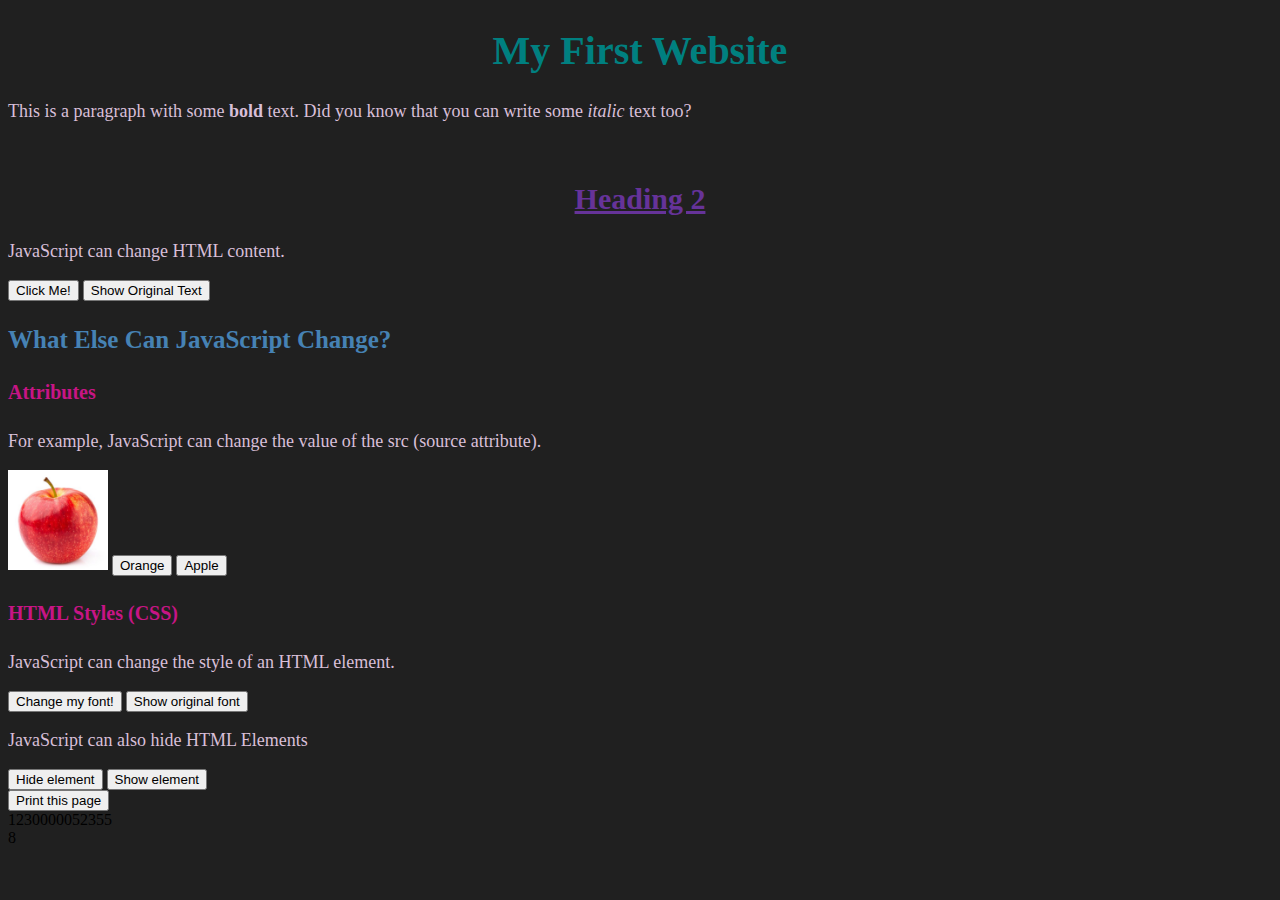
==== index.html @ 88f653fc "added meta" ====
<!DOCTYPE html>
<html lang = "en-US">
<head>
    <meta name="viewport" content="width=device-width, initial-scale=1.0">
    <link rel="stylesheet" href="styles.css">
    <title>My First Website</title>

    <script src="myScript.js"></script>
    <script>
        // js code can be placed in the head or the body section of an HTML page
        // it can be placed in both
        // functions are placed in the script areas

        function changeContent() {
            document.getElementById('pDemo1').innerHTML="Hello JavaScript!";
        }
        function changeContentBack() {
            document.getElementById('pDemo1').innerHTML="JavaScript can change HTML content.";
        }
    </script>
</head>
<body>

<h1>My First Website</h1>
<p>This is a paragraph with some <b>bold</b> text. Did you know that you
can write some <i>italic</i> text too?</p><br>

<h2>Heading 2</h2>
<p id="pDemo1">JavaScript can change HTML content.</p>

<!-- function in head -->
<button type="button"
    onclick="changeContent()">Click Me!
</button>
<button type="button"
    onclick="changeContentBack()">Show Original Text
</button>
<br>

<h3>What Else Can JavaScript Change?</h3>
<h4>Attributes</h4>
<p>For example, JavaScript can change the value of the src (source attribute).</p>
<img id="imgFruit" src="images/apple.jpg" style="width:100px">

<!-- function in external script -->
<!-- external scrips are practical when the same code is used in many web pages -->
<button type="button"
    onclick="imgOrange()">
    Orange
</button>
<button type="button"
    onclick="imgApple()">
    Apple
</button>


<h4>HTML Styles (CSS)</h4>
<p id="pStyle1">JavaScript can change the style of an HTML element.</p>

<button type="button"
    onclick="document.getElementById('pStyle1').style.fontFamily='Comic Sans MS'">
    Change my font!
</button>
<button type="button"
    onclick="document.getElementById('pStyle1').style.fontFamily='Abel'">
    Show original font
</button>

<p id="pStyle2">JavaScript can also hide HTML Elements</p>
<button type="button"
    onclick="document.getElementById('pStyle2').style.display='none'">
    Hide element
</button>
<button type="button"
    onclick="document.getElementById('pStyle2').style.display='block'">
    Show element
</button><br>

<button onclick="window.print()">Print this page</button><br>

<!-- *****JAVASCRIPT**** -->

<script>
// Placing a ; at the end of each line is good practice, but not required
// declare variables
var x, y;
x = 2;
y = 6;
var firstNumber = 123e5; // 123 * 10 ** (-5)
document.write(firstNumber);

// most javascript programmers user lower camel case when naming variables
var firstName = "John", lastName = "Smith";

// data type: object
// js does not have ints and floats, only numbers
// typeof operator returns the type of a variable or an expression
var cat1 = {catName:"Simba", catBreed:"Domestic Shorthair"};

/* if you put a number in quotes, the rest of the numbers will be treated
as strings and concatenated */
document.write("5" + 2 + 3); // 2 and 3 are treated as strings
document.write(2 + 3 + "5"); // 2 and 3 are treated as integers
document.write("<br>");

// arrays
var cars = ["Volvo", "BMW", "Saab"]

// for testing purposes, it is convenient to use document.write() to display data
/* using document.write() after an HTML doc is loaded, will delete all existing HTML
 eg: a button calling document.write() will delete all existing HTML on page
    - document.write() should only be used for testing purposes */
document.write(x + y);

// use window alert bos to display output
window.alert(3 * x);

// for debugging purposes, you can call the console.log() method
/* pres F12 on keyboard to activate debugging, then select "console" */
console.log("This is the console")
console.log(y / x);
</script>

</body>
</html>
---- styles.css ----
body {
	background-color: #202020   /* dark grey */
}
* {
    /* CSS universal selector. selects all elements HTML elements on page */
}
h1 {
    color: teal;
    text-align: center;
    font-family: Georgia;
    font-size: 40px;
}
h2 {
    color: RebeccaPurple;
    text-align: center;
    font-family: Georgia;
    font-size: 30px;
    text-decoration: underline;
}
h3 {
    color: SteelBlue;
    text-align: left;
    font-family: Georgia;
    font-size: 25px;
}
h4 {
    color: MediumVioletRed;
    font-family: Georgia;
    font-size: 20px;
}
p {
    color: thistle;
    font-family: Abel;
    font-size: 18px;
}
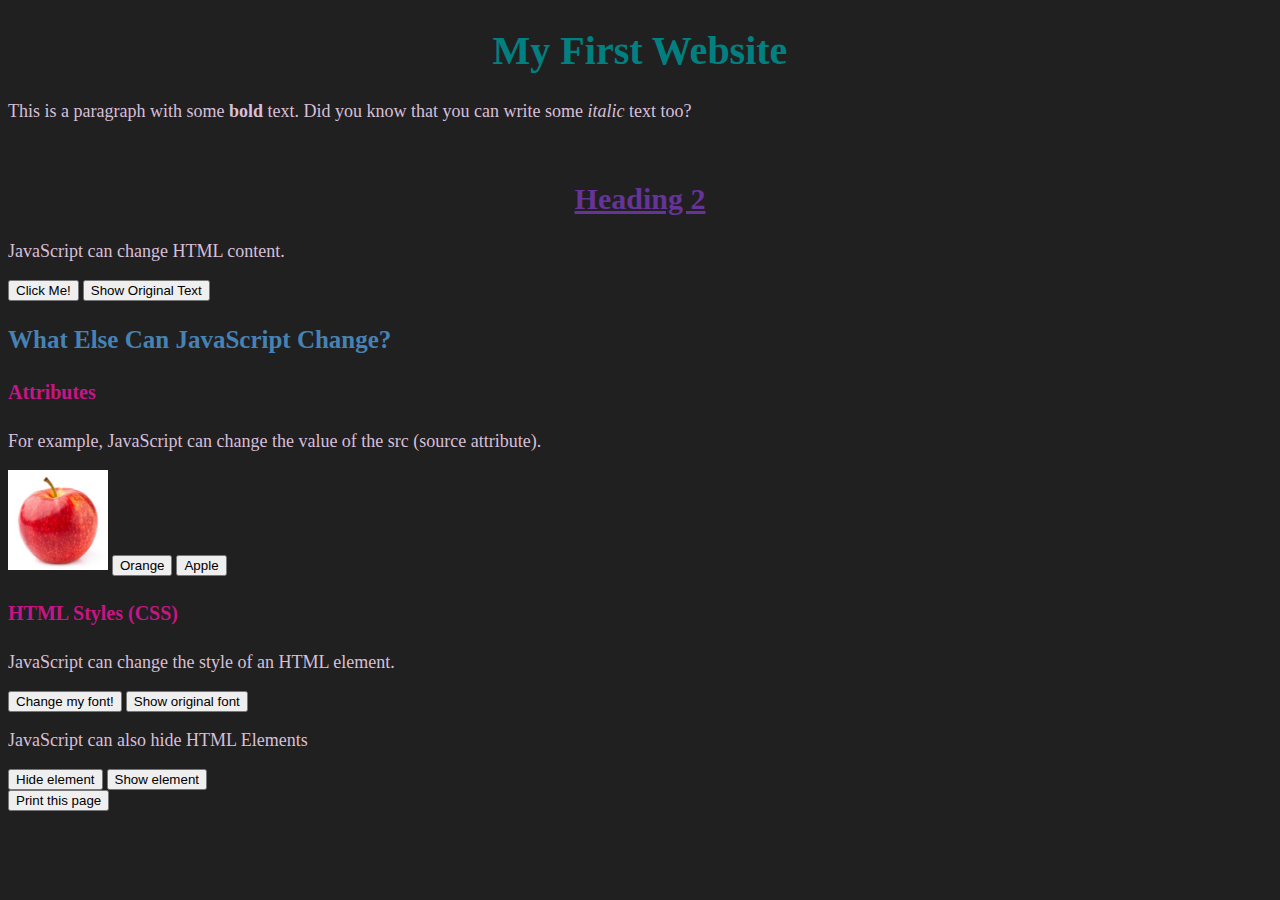
==== commit 8a99495a: "added object" ====
--- a/index.html
+++ b/index.html
@@ -92,10 +92,7 @@
 // most javascript programmers user lower camel case when naming variables
 var firstName = "John", lastName = "Smith";
 
-// data type: object
-// js does not have ints and floats, only numbers
-// typeof operator returns the type of a variable or an expression
-var cat1 = {catName:"Simba", catBreed:"Domestic Shorthair"};
+
 
 /* if you put a number in quotes, the rest of the numbers will be treated
 as strings and concatenated */
@@ -105,6 +102,36 @@
 
 // arrays
 var cars = ["Volvo", "BMW", "Saab"]
+
+/*
+=== same value and type
+== same value
+
+typeof undefined -> undefined
+    - undefined: both type and value are undefined. new variables are undefined by default
+        until they are assgined a value. you can assign a value of undefined
+typeof null -> object
+    - setting an object to null will empty the object, but the type will still be object
+null === undefined -> False
+null == undefined -> True
+*/
+
+// data type: object
+// js does not have ints and floats, only numbers
+// typeof operator returns the type of a variable or an expression
+var cat1 = {firstName:"Simba",
+    catBreed:"Domestic Shorthair",
+    weight:13.0
+    // method is a function stored as a property
+    fullName: function() {
+        // "this" refers to the "owner" of the function
+        // the cat1 object owns the fullName function
+        return this.firstName + " " + this.lastName;
+};
+/*
+- can access object properties with cat1.firstName or cat1["firstName"]
+- can access object methods with cat1.fullName() or name = cat1.fullName()
+*/
 
 // for testing purposes, it is convenient to use document.write() to display data
 /* using document.write() after an HTML doc is loaded, will delete all existing HTML
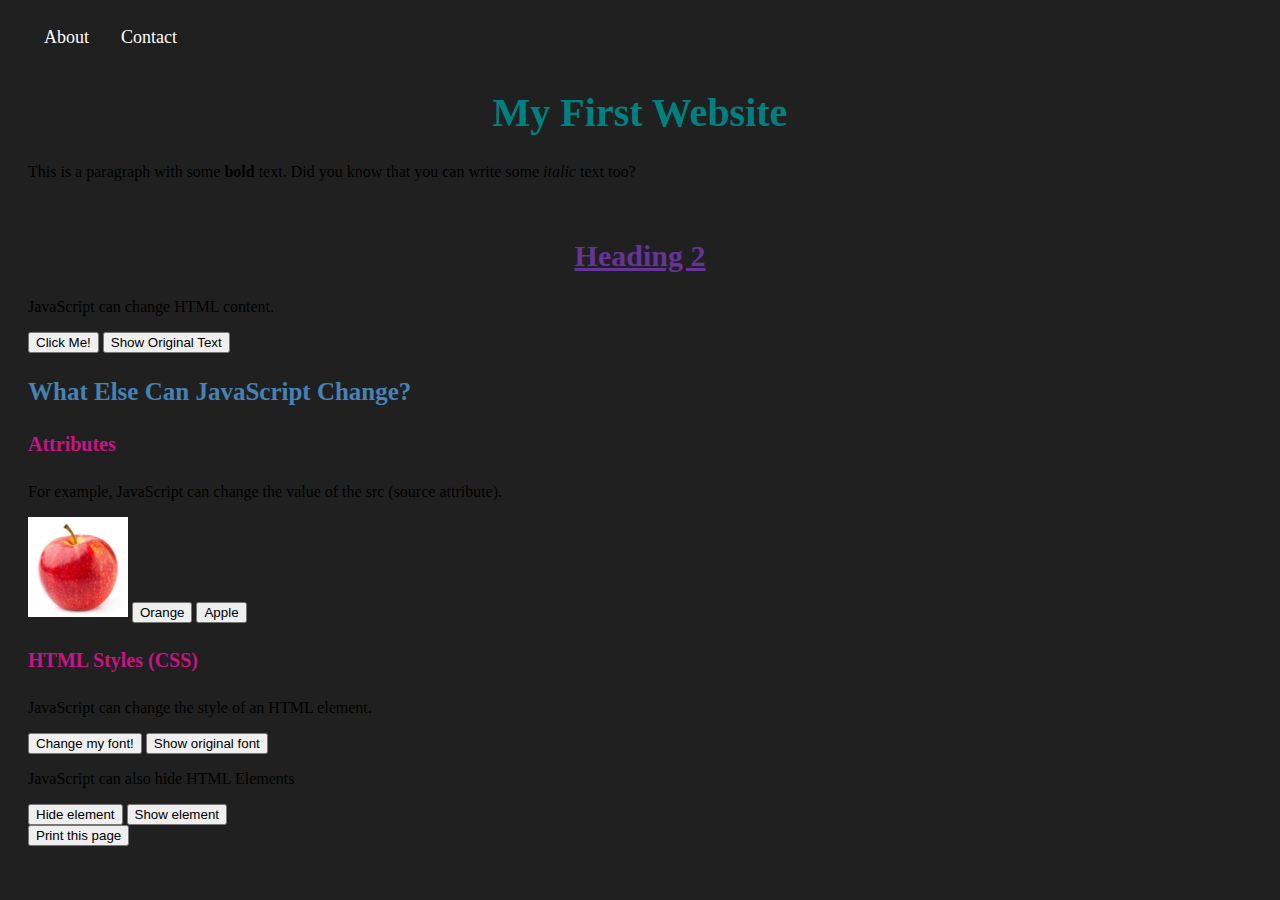
==== commit 784c6f13: "updated nav bar" ====
--- a/index.html
+++ b/index.html
@@ -21,6 +21,11 @@
 </head>
 <body>
 
+<div class="navBar">
+    <a href="./about.html">About</a>
+    <a href="./contact.html">Contact</a>
+</div>
+
 <h1>My First Website</h1>
 <p>This is a paragraph with some <b>bold</b> text. Did you know that you
 can write some <i>italic</i> text too?</p><br>
@@ -77,6 +82,8 @@
 </button><br>
 
 <button onclick="window.print()">Print this page</button><br>
+
+<p id="demo"></p>
 
 <!-- *****JAVASCRIPT**** -->
 
@@ -120,18 +127,25 @@
 // js does not have ints and floats, only numbers
 // typeof operator returns the type of a variable or an expression
 var cat1 = {firstName:"Simba",
+    lastName:"Song",
     catBreed:"Domestic Shorthair",
-    weight:13.0
+    weight:13.0,
     // method is a function stored as a property
     fullName: function() {
         // "this" refers to the "owner" of the function
         // the cat1 object owns the fullName function
         return this.firstName + " " + this.lastName;
-};
+    }
+
 /*
 - can access object properties with cat1.firstName or cat1["firstName"]
 - can access object methods with cat1.fullName() or name = cat1.fullName()
 */
+
+// avoid String, Number, and Boolean objects
+var str_x = new String();  // declares str_x as String object
+var num_y = new Number(); // declares num_y as a Number object
+var bool_z = new Boolean(); // declares bool_z as a Boolean object
 
 // for testing purposes, it is convenient to use document.write() to display data
 /* using document.write() after an HTML doc is loaded, will delete all existing HTML
@@ -144,8 +158,204 @@
 
 // for debugging purposes, you can call the console.log() method
 /* pres F12 on keyboard to activate debugging, then select "console" */
-console.log("This is the console")
+console.log("This is the console");
 console.log(y / x);
+
+/*
+Common HTML Events
+    onchange  : an HTML element has been changed
+    onclick  : the user clicks an HTML element
+    onmouseover  : the user moves the mouse over an HTML element
+    onmouseout  : the user moves the mouse away from an HTML element
+    onkeydown  : the user pushes a keyboard key
+    onload  : the browser has finished loading the page
+*/
+
+/*
+STRINGS
+Useful Properties
+    stringVarName.length -> returns the length of a string
+Escape Characters: same as python
+Strings can be objects
+// don't create strings as objects, it complicates things
+- var firstName = new String("John")  // creates string object
+String Methods
+pos.indexOf("hello", a) -> returns index of the first occurrence of "hello"
+    searches forwards
+    a = starting position for the search
+    if a is not given, default is 0
+pos.lastIndexOf("hi", a) -> returns index of last occurrence of "hi".
+    searches backwards
+str.search("python") -> returns position of "python"
+    search() vs indexOf()
+    - search() method cannot take a second start position argument
+    - indexOf() cannot take powerful search values (regular expressions)
+str.slice(a, b) -> returns substring from indices a to b-1
+    - if a=-12 and b=-6, slices out portion of string from indices -12 to -6
+    - if a is omitted, -> str[a+1, end]
+str.substring(a, b)
+    - same thing as slice, only substring can't take negative numbers
+str.substr(a, b)
+    - a is starting position, b is length of extracted part
+    - if a is negative, the position counts from the end of the string
+str.replace("old","new") -> creates new string that has "new" in place of "old"
+    - default: case sensitive, only replaces first match
+    - to replace case insensitive use a regular expression with an /i tag
+    - str.replace(/old/i, "new")
+    - to replace all matches, use a regular expression with a /g flag
+    - str.replace(/old/g, "new")
+str3 = str1.concat(" ", str1) -> str1 + " " + str2
+    - concat() method can be used instead of the plus operator
+str.trim() -> removes whitespace from beginning and end of a string
+*/
+
+/*
+NUMBERS
+num1 = 123e^5   same thing as 123 * 10^5
+- JavaScript will try to convert strings to numbers when multiplying, dividing
+and subtracting
+    "100" * "10" = 1000
+    "100"/"10" = 10
+    "100" - "10" = 90
+    "100" + "10" = "10010"
+- numbers are added, strings are concatenated
+    10 + 20 + "40" = 3040   js reads from left to right. add nums, concat strings
+
+NaN - Not a Number
+- NaN is a JavaScript reserved word indicating that a number is not a legal number.
+- tryin to do arithmatic with a non-numeric string will result in NaN
+var x = 100/"apple";    x will be NaN
+isNan(x) = True
+var z = 10 + NaN    z will be NaN
+var z = "5" + NaN   z will be 5NaN
+typeof Nan      returns number
+
+Infinity
+while (myNumber != Infinity) {      execute until Infinity
+var x = 2 / 0;       is Infinity
+var y = -2 / 0;          is -Infinity
+type of Infinity        returns number
+
+Methods
+.toString()     converts num to str
+.toExponential()        returns a string, with number rounded and written
+    using exponential notation. A parameter defines the number of characters
+    behind the decimal point. if no parameter, js will not round the number
+.toFixed(d)      returns a string, with the number written with d decimals
+    var x = 9.656;
+    x.toFixed(2)       retuns 9.66
+.toPrecision()  returns a string, with a number written with a specified
+    lenth
+    var x = 9.656;
+    x.toPrecision(2);   returns 9.7
+.valueOf    returns a number as a number
+    (123).valueOf();     returns 123
+    (120 + 3).valueOf();    returns 123
+Converting Variables to Numbers
+Number()
+    Number(True) -> 1
+    Number(False) -> 0
+    Number("   10") -> 10
+    Number("10","33") -> NaN
+    Number("10 33") -> NaN
+    Number("John") -> Nan
+    // number method can convert date to a number
+    Number(new Date("2017-09-30")) -> 15067296000000
+parseInt()
+    parseInt("10 20 30") -> 10
+    parseInt("10 years") -> 10
+    parseInt("years 10") -> NaN
+parseFloat()
+ */
+
+ /*
+ ARRAYS
+ - arrays are objects. typeof arrName -> object
+ - arrays use numbers to access its "elements", objects use names to access its
+ "members"
+ - array elemnts can be objects
+ - javascript variables can be objects. Arrays are special kinds of objects
+ - you can have variables of different types in the same array
+ myArray[0] = Date.now;
+ myArray[1] = myFunction;
+ myArray[2] = myCars;
+
+ ARRAY METHODS
+ myArray.length
+    returns length of array
+ myArray.toString()
+    converts array to string of comma separated array values
+myArray.join()
+    behaves like toString() but you can specify the separator
+    fruits.join(" * ") -> "Banana * Orange * Apple * Mango"
+myArray.pop()
+    removes last element from an array
+    pop() method returns that value that was "popped out"
+myArray.push("Kiwi")
+    adds new element to end of an array
+    push() method returns the new array length
+myArray.shift()
+    removes the first array element and "shifts" all other elements
+    to a lower index
+    shift() method returns that string that was "shifted out"
+myArray.unshift()
+    adds a new element to the beginning of an array and "unshifts"
+    older elements
+    unshift() method returns the new array length
+myArray[myArray.length] = "Kiwi"
+    adds new element to end of an array
+delete myArray[0]
+    deletes element, may leave undefined hole in the array
+    use pop() or shift() instead
+myArray.splice(2, 0, "Lemon", "Kiwi")
+    2 degines the position where new elements should be added
+    0 defines how many elements should be removed
+    splice() returns an array with the deleted items
+    splice() removes items without leaving "holes" in the array
+var myChildren = myGirls.concat(myBoys) myGirls and myBoys are arrays
+    creates new array by concatenating existing arrays
+    can take any number of array arguments
+var citrus = fruits.slice(a,b)
+    slices out a piece of an array into a new array
+    slice() creates a new array
+    slices a to b-1
+    if second argument is omitted, slices from a to end
+SORTING ARRAYS
+fruits.sort()
+    sorts an array alphabetically
+fruits.reverse()
+    reverses the elements in an array
+    you can use it to sort an array in decreasing order 
+        (first sort() then reverse())
+Numeric Sort
+    sort by using a compare function
+    var points = [40, 100, 1, 5, 25, 10]
+    points.sort(function(a, b){return a - b})
+    decreasing order: points.sort(function(a, b){return b - a})
+Compare Function
+    compares all values in an array, two values at a time
+    if (a - b) < 0, then a is sorted as a value lower than b
+Sorting an Array in Random order
+    points.sort(function(a, b){return 0.5 - Math.random()})
+Math.max.apply(null, myArray)
+    find the highest number
+Math.max.apply(null, myArray)
+    find the lowest number
+ */
+
+/* LOOPS */
+var: fruits, text, fLen, i;
+fruits = ["Banana","Orange","Apple","Mango"];
+fLen = fruits.length;
+
+text = "<ul>";
+for (i = 0; i < fLen; i++) {
+    text += "<li>" + fruits[i] + "</li>";
+}
+text += "</ul>";
+
+document.getElementById("demo").innerHTML = text;
+
 </script>
 
 </body>
--- a/styles.css
+++ b/styles.css
@@ -1,5 +1,7 @@
 body {
-	background-color: #202020   /* dark grey */
+    background-color: #202020;   /* dark grey */
+    padding: 20px;
+    padding-top: 5px;
 }
 * {
     /* CSS universal selector. selects all elements HTML elements on page */
@@ -28,8 +30,34 @@
     font-family: Georgia;
     font-size: 20px;
 }
-p {
+p, {
     color: thistle;
     font-family: Abel;
     font-size: 18px;
+}
+
+/* style the nav bar */
+.narBar {
+    overflow: hidden;
+    background-color: #4f4f55;
+    position: fixed;
+    top: 0;
+    width: 100%;
+}
+.navBar a {
+    float: left;
+    display: block;
+    color: white;
+    text-align: center;
+    padding: 14px 16px;
+    text-decoration: none;
+    font-size: 18px;
+}
+.navBar a:hover {
+    background-color:#54545a
+}
+.navBar:after /* clear area under nav bar */{
+    content:"";
+    display: table;
+    clear: both;
 }